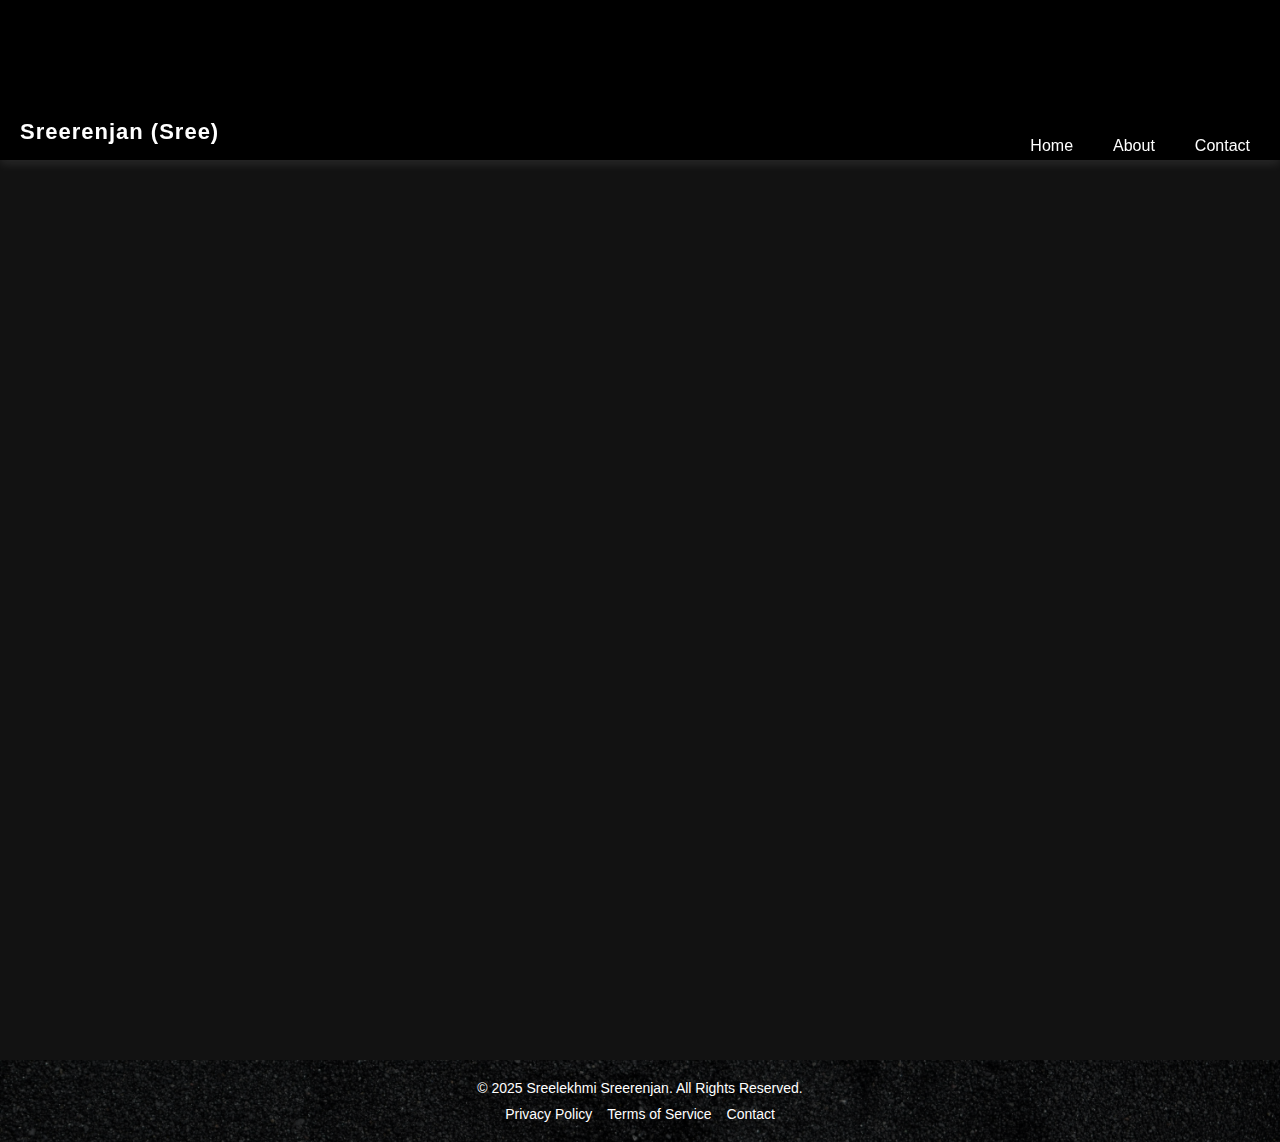
==== index.html @ ee7221d8 "My Portfolio" ====
<!DOCTYPE html>
<html lang="en">
<head>
    <meta charset="UTF-8">
    <meta name="viewport" content="width=device-width, initial-scale=1.0">
    <title>Sreelekshmi Sreerenjan | Portfolio</title>
    <link href = "resources/styles.css" rel = "stylesheet" type="text/css">
    <script src="./script.js"></script>
</head>
<body>
    <header>
        <nav>
            <div class="navbar" id="navbar">
                <video autoplay loop muted playsinline class="navbar-video">
                    <source src="./resources/navbar-video5.mp4" type="video/mp4">
                    Your browser does not support the video tag.
                </video>
                <div class="logo">Sreerenjan (Sree)</div>
                <div class="menu">
                    <a href="#">Home</a>
                    <a href="./bio.html">About</a>
                    <a href="./contact.html">Contact</a>
                </div>
            </div>
        </nav>
    </header>
    <main>
        <div class="main">
            <div class="intro-container">
                <video autoplay loop muted playsinline class="background-video">
                    <source src="./resources/navbar-video7.mp4" type="video/mp4">
                    Your browser does not support the video tag.
                </video>
                <div class="intro-content" id="intro-container">
                    <img src="./resources/myPhoto.png" alt="Sreelekhmi Sreerenjan" class="profile-pic">
                    <div class="intro">
                        <h1>Hello, I am Sreelekhmi Sreerenjan!</h1>
                        <p>I am a passionate Web Developer. I love coding and taking up new challenges.</p>
                    </div>
                </div>
            </div>
        </div>
    
    </main>
    <footer class="footer" id="footer">
        <div class="footer-overlay"></div>
        <div class="footer-content">
            <p>&copy; 2025 Sreelekhmi Sreerenjan. All Rights Reserved.</p>
            <div class="footer-links">
                <a href="#">Privacy Policy</a>
                <a href="#">Terms of Service</a>
                <a href="#">Contact</a>
            </div>
        </div>

    </footer>
</body>
</html>
---- resources/styles.css ----
* {
    margin: 0;
    padding: 0;
    box-sizing: border-box;
    font-family: 'Arial', sans-serif;
}
body {
    left: 0px;
    top: 0px;
    background-color: #000000; 
    color: white;
    margin: 0;
    padding: 0;
}

/* Dark Themed Navigation Bar */
.navbar {
    left: 0px;
    top: 0px;
    display: flex;
    justify-content: space-between;
    align-items: flex-end;
    padding: 15px 20px;
    height: 10em;
    position: fixed;
    z-index: 1000;
    width: 100%;
    background-size: cover;
    background-position: center;
    transition: background-image 1s ease-in-out;
    background: rgba(0, 0, 0, 0.7); /* Dark background */
    backdrop-filter: blur(8px); /* Soft blur effect */
    box-shadow: 0px 4px 10px rgba(255, 255, 255, 0.1); /* Smooth glow */
    
   /* border-bottom: 2px solid rgba(255, 255, 255, 0.2);*/
}

.navbar-video {
    position: absolute;
    top: 0;
    left: 0;
    width: 100%;
    height: 100%;
    object-fit: cover;
    z-index: -1;
}

.logo {
    font-size: 22px;
    font-weight: bold;
    color: white;
    z-index: 2;
    /*text-transform: uppercase;*/
    letter-spacing: 1px;
}

.menu {
    display: flex;
    gap: 20px;
    position: absolute;
    bottom: 0;
    right: 20px;
    z-index: 2;
}

.menu a {
    text-decoration: none;
    color: white;
    padding: 5px 10px;
    transition: 0.3s ease;
}

.menu a:hover {
    background-color: rgba(255, 255, 255, 0.2);
    border-radius: 5px;
}

/* Dark overlay for text visibility */
.navbar::before {
    content: "";
    position: absolute;
    top: 0;
    left: 0;
    width: 100%;
    height: 100%;
    background: rgba(0, 0, 0, 0.6);
    z-index: 1;
}

/* Main Section */
.main {
    margin-top: 10em;
    display: flex;
    align-items: center;
    justify-content: center;
    /*padding: 60px 20px;*/
    background-color: #121212;
    flex-wrap: wrap;
    text-align: left;
    color: #ddd;
}

.profile-pic {
    width: 250px;
    height: 300px;
    border-radius: 50%;
    object-fit: cover;
    border: 3px solid #444;
    margin-right: 30px;
    box-shadow: 0 0 10px rgba(255, 255, 255, 0.2);
    transition: transform 0.3s ease-in-out;
}

.intro {
    max-width: 500px;
    /*animation: bounce 3s infinite ease-in-out 0.5s;*/
}

.intro h1 {
    font-size: 30px;
    color: #ffffff;
}

.intro p {
    font-size: 18px;
    color: #aaa;
    line-height: 1.6;
    margin-top: 10px;
}
.profile-pic:hover {
    transform: rotateY(10deg) rotateX(10deg) scale(1.05);
    box-shadow: 5px 5px 15px rgba(255, 255, 255, 0.2);
}

/* Responsive Design */
@media (max-width: 768px) {
    .main {
        flex-direction: column;
        text-align: center;
    }
    .profile-pic {
        margin: 0 0 20px 0;
    }
}
 /* Footer Styling */
 .footer {
    position: relative;
    background-size: cover;
    background-position: center;
    color: white;
    text-align: center;
    padding: 20px 10px;
    transition: background-image 1s ease-in-out;
    /*border-top: 2px solid rgba(255, 255, 255, 0.2);*/
}

.footer-overlay {
    position: absolute;
    top: 0;
    left: 0;
    width: 100%;
    height: 100%;
    background: rgba(0, 0, 0, 0.6);
}

.footer-content {
    position: relative;
    z-index: 2;
}

.footer p {
    font-size: 14px;
    margin-bottom: 10px;
}

.footer-links {
    display: flex;
    justify-content: center;
    gap: 15px;
}

.footer-links a {
    color: white;
    text-decoration: none;
    font-size: 14px;
    transition: 0.3s ease;
}

.footer-links a:hover {
    text-decoration: underline;
}
/* Contact Page */

/* Main Contact Section */
.contact-main-container {

    margin-top: 10em;
    height: 100vh; /* Full screen height */
    display: flex;
    justify-content: center;
    align-items: center;
    background: url('./backgrnd-3.jpg') no-repeat center center/cover; /* Meaningful image as background */
    color: black; /* Black text color */
    padding: 20px;
    text-align: center;
    z-index: 2;
    position: relative;
}

.contact-content {
    max-width: 1200px; /* Increased width to allow more space */
    padding: 30px;
    background-color: #ffffff; /* White background for content */
    border-radius: 10px;
    width: 100%;
    box-shadow: 0 4px 10px rgba(0, 0, 0, 0.1); /* Subtle shadow effect */
    word-wrap: break-word; /* Ensure text doesn't overflow */
}

.contact-content h1 {
    font-size: 36px;
    margin-bottom: 20px;
    font-weight: bold;
}

.contact-content p {
    font-size: 18px;
    margin-bottom: 30px;
}

/* Contact Boxes Layout */
.contact-boxes {
    display: flex;
    justify-content: space-around;
    flex-wrap: wrap;
    gap: 20px;
    transition: transform 0.3s ease-in-out, box-shadow 0.3s ease-in-out;
}

/* Contact Box Styling */
.contact-box {
    background-color: #f7f7f7; /* Default light grey */
    padding: 20px;
    border-radius: 10px;
    width: 250px;
    text-align: center;
    box-shadow: 0 4px 10px rgba(0, 0, 0, 0.1);
    transition: background-color 0.3s ease-in-out, color 0.3s ease-in-out;
}

/* Hover Effect */
.contact-box:hover {
    background-color: black; /* Change background to black */
    color: white; /* Change text color to white */
}

/* Ensure links inside contact box also turn white */
.contact-box a {
    color: black;
    text-decoration: none;
    transition: color 0.3s ease-in-out;
}

.contact-box:hover a {
    color: white; /* Make links white on hover */
}
.contact-box:hover h3{
    color: white; 
}
/* Contact Icons */
.contact-icon {
    width: 40px;
    height: 40px;
    margin-bottom: 15px;
    transition: filter 0.3s ease-in-out;
}

/* Optional: Make icons invert color on hover */
.contact-box:hover .contact-icon {
    filter: invert(1);
}

.contact-box h3 {
    font-size: 22px;
    margin-bottom: 15px;
    font-weight: bold;
}

/* Contact Icon Styling */
.contact-icon {
    width: 40px;  /* Adjust the size of the thumbnail */
    height: 40px;
    margin-bottom: 15px;
}

/* Contact Box Text */
.contact-box p {
    font-size: 18px;
}

/* Responsive Design */
@media (max-width: 768px) {
    .contact-main-container {
        background-position: center top;
        padding: 40px 20px;
    }
    .contact-content {
        width: 90%;
        padding: 20px;
    }
    .contact-box {
        width: 90%; /* Make boxes take full width on smaller screens */
        margin-bottom: 15px;
    }
    .contact-boxes {
        flex-direction: column;
        align-items: center;
    }
}
/* About Page Styles */
/* About Section */
/* Main Content Sections */
.about{
    margin-top:12em;
}
section {
    padding: 40px;
    margin: 20px;
    border-radius: 10px;
    background: #fff;  /* White background */
    box-shadow: 5px 5px 15px rgba(0, 0, 0, 0.3), -5px -5px 15px rgba(255, 255, 255, 0.2); /* 3D effect */
    color: #000; /* Black text */
    transition: transform 0.3s ease, box-shadow 0.3s ease;
    margin-bottom: 40px;
}

section:hover {
    transform: translateY(-5px);
    box-shadow: 0px 12px 25px rgba(255, 255, 255, 0.2);
}

/* Headings for all sections */
section h2 {
    color: #000; /* Black color for section headings */
    font-size: 32px;
    text-align: center;
    text-shadow: 2px 2px 10px rgba(255, 255, 255, 0.2);
    margin-bottom: 20px;
}

/* Specific styling for each section */
.about, .experience, .education, .achievements, .skills, .interests {
    background-color: white;  /* White background */
    padding: 20px;
    border-radius: 10px;
    box-shadow: 5px 5px 15px rgba(0, 0, 0, 0.3), -5px -5px 15px rgba(255, 255, 255, 0.2); /* 3D effect */
    transition: transform 0.3s ease, box-shadow 0.3s ease;
}

.about p, .experience p, .education p, .achievements p, .skills p, .interests p {
    font-size: 16px;
    line-height: 1.6;
    color: #000; /* Black text for all sections */
    text-align: justify;
}
.card{
    justify-content: left;
}

.achievements .card {
    background-color: white; /* Default background */
    padding: 20px;
    border-radius: 10px;
    box-shadow: 5px 5px 15px rgba(0, 0, 0, 0.3);
    transition: transform 0.3s ease-in-out, box-shadow 0.3s ease-in-out;
}

.achievements .card:hover {
    background-color: #ffcc00; /* Change to any color you like */
    color: black; /* Adjust text color for contrast */
    transform: scale(1.05); /* Slight pop-out effect */
    box-shadow: 0px 10px 20px rgba(0, 0, 0, 0.4);
}
/* Hover Effect for All Sections */
section:hover {
    transform: scale(1.03);
    box-shadow: 10px 10px 30px rgba(0, 0, 0, 0.4), -10px -10px 30px rgba(255, 255, 255, 0.4); /* 3D hover effect */
}

/* Footer Text Color */
footer p {
    color: #fff;
}

/* Gallery Style for Interests Section */
.interests .gallery {
    display: flex;
    overflow-x: scroll;
    gap: 15px;
    margin-top: 20px;
}

.interests .gallery img {
    width: 100px;
    height: 100px;
    object-fit: cover;
    border-radius: 10px;
    box-shadow: 3px 3px 10px rgba(0, 0, 0, 0.2);
    transition: transform 0.3s ease;
}

.interests .gallery img:hover {
    transform: scale(1.1);
    box-shadow: 5px 5px 15px rgba(0, 0, 0, 0.3);
}
.gallery-container {
    position: relative;
    width: 300px; /* Adjust size as needed */
    height: 300px;
    margin: 50px auto;
  }
  
  /* The rotating circle */
  .circle {
    position: absolute;
    width: 100%;
    height: 100%;
    transform-origin: center center;
    animation: rotateCircle 20s linear infinite; /* Slow rotation */
  }
  
  /* Position images evenly on the circle using transforms */
  .circle img {
    position: absolute;
    width: 80px;
    height: 80px;
    object-fit: cover;
    border-radius: 50%;
    box-shadow: 0 4px 10px rgba(0, 0, 0, 0.3);
    transition: transform 0.3s ease-in-out;
    cursor: pointer;
  }
  
  /* For 5 images, they are evenly spaced every 72° (360/5) */
  .circle img:nth-child(1) {
    transform: rotate(0deg) translate(120px) rotate(0deg);
  }
  .circle img:nth-child(2) {
    transform: rotate(72deg) translate(120px) rotate(-72deg);
  }
  .circle img:nth-child(3) {
    transform: rotate(144deg) translate(120px) rotate(-144deg);
  }
  .circle img:nth-child(4) {
    transform: rotate(216deg) translate(120px) rotate(-216deg);
  }
  .circle img:nth-child(5) {
    transform: rotate(288deg) translate(120px) rotate(-288deg);
  }
  
  /* Rotation animation for the circle */
  @keyframes rotateCircle {
    0% {
      transform: rotate(0deg);
    }
    100% {
      transform: rotate(360deg);
    }
  }
  
  /* When an image is active (clicked), enlarge it */
  .circle img.active {
    transform: scale(1.5) !important;
    z-index: 10;
  }
  
  /* Pause rotation when needed */
  .circle.paused {
    animation-play-state: paused;
  }
/* Headings for all subsections */
h3{
    color: #000;
    /*text-align: left;*/
    font-size: 28px;
    margin-bottom: 10px;
}
h4{
    color: #000;
    /*text-align: left;*/
    font-size: 20px;
    margin-bottom: 10px;
}

section p {
    margin-bottom: 15px;
}

/* Specific Styling for Experience Section */
.experience .job, .education .degree, .achievements .achievement, .skills .skill {
    background-color: #f9f9f9;
    padding: 15px;
    border-radius: 8px;
    margin-bottom: 15px;
    box-shadow: 3px 3px 10px rgba(0, 0, 0, 0.1);
    transition: transform 0.3s ease, box-shadow 0.3s ease;
}

.experience .job:hover, .education .degree:hover, .achievements .achievement:hover, .skills .skill:hover {
    transform: scale(1.05);
    box-shadow: 5px 5px 15px rgba(0, 0, 0, 0.3);
}
/* Gallery Section */
.gallery {
    text-align: center;
    padding: 50px 20px;
}

/* Simple Grid Layout */
.gallery-images {
    display: grid;
    grid-template-columns: repeat(auto-fit, minmax(200px, 1fr));
    gap: 15px;
    padding: 20px;
    justify-items: center;
}

/* Image Styling */
.gallery-images img {
    width: 100%;
    max-width: 250px;
    height: 250px;
    object-fit: cover;
    border-radius: 10px;
    box-shadow: 0px 4px 10px rgba(0, 0, 0, 0.3);
    transition: transform 0.3s ease-in-out, box-shadow 0.3s ease-in-out;
}

/* Hover Effect */
.gallery-images img:hover {
    transform: scale(1.1);
    box-shadow: 0px 10px 20px rgba(0, 0, 0, 0.5);
}

/* Responsive Layout */
@media (max-width: 768px) {
    .gallery-images {
        grid-template-columns: repeat(auto-fit, minmax(150px, 1fr));
    }

    .gallery-images img {
        max-width: 100%;
        height: auto;
    }
}
.interest-img{
    max-width: 250px;
    max-height: 250px;
    width: 250px;
    height: 250px;
    border-radius: 5px;
}
.inImage{
    display: flex;
    justify-content: space-around;
    flex-wrap: wrap; /* Ensures wrapping on smaller screens */
   /* justify-content: center;*/
    gap: 20px;
}
@keyframes bounce {
    0%, 100% {
        transform: translateY(0);
    }
    50% {
        transform: translateY(-20px);
    }
}


/* Video Background */
.intro-container {
    position: relative;
    width: 100%;
    height: 100vh;
    display: flex;
    justify-content: center;
    align-items: center;
    overflow: hidden;
}

/* Full-screen video */
.background-video {
    position: absolute;
    top: 0;
    left: 0;
    width: 100%;
    height: 100%;
    object-fit: cover;
   /* z-index: 10;*/
}
.video-container {
    position: fixed;
    top: 0;
    left: 0;
    width: 100%;
    height: 100%;
    overflow: hidden;
    z-index: -1;
}


/* Content on top of video */
.intro-content {
    position: relative;
    z-index: 11;
    text-align: center;
    color: white;
    background: rgba(0, 0, 0, 0.5); /* Dark overlay for readability */
    padding: 30px;
    border-radius: 10px;
    text-shadow: 2px 2px 5px rgba(0, 0, 0, 0.7);
    opacity: 0; /* Initially hidden */
    animation: introFadeIn 1.5s ease-out forwards; 
    /*animation: bounce 3s infinite ease-in-out;*/
    transition: transform .001s ease-out;
}
@media (max-width: 768px) {
    .background-video {
        height: auto;
        width: 100%;
}
    .about {
        width: 90%;
        padding: 20px;
    }
}
@keyframes introFadeIn {
    0% {
        opacity: 0;
        transform: translateY(50px); /* Start from below */
    }
    100% {
        opacity: 1;
        transform: translateY(0); /* Move to normal position */
    }
}
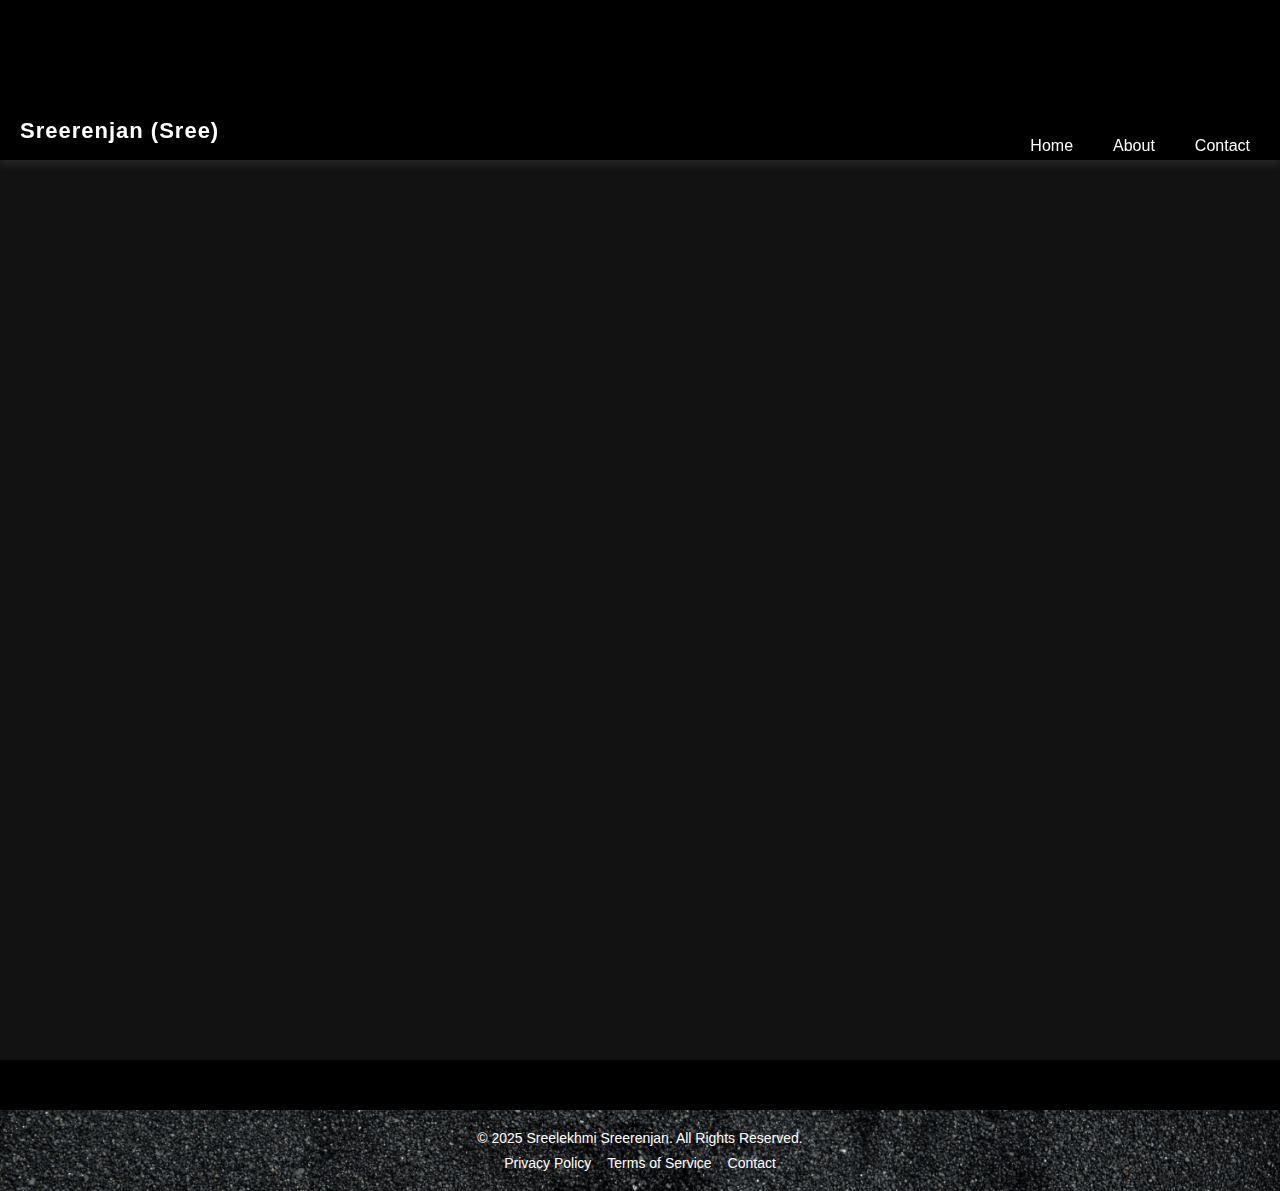
==== commit 00cf91c4: "Navigation Bar Correction" ====
--- a/index.html
+++ b/index.html
@@ -5,7 +5,7 @@
     <meta name="viewport" content="width=device-width, initial-scale=1.0">
     <title>Sreelekshmi Sreerenjan | Portfolio</title>
     <link href = "resources/styles.css" rel = "stylesheet" type="text/css">
-    <script src="./script.js"></script>
+    
 </head>
 <body>
     <header>
@@ -16,10 +16,12 @@
                     Your browser does not support the video tag.
                 </video>
                 <div class="logo">Sreerenjan (Sree)</div>
-                <div class="menu">
+                <div class="hamburger" id="hamburger">&#9776;</div>  <!-- Three-line icon -->
+                <div class="menu" id="menu">
                     <a href="#">Home</a>
                     <a href="./bio.html">About</a>
                     <a href="./contact.html">Contact</a>
+                </div>
                 </div>
             </div>
         </nav>
@@ -54,5 +56,6 @@
         </div>
 
     </footer>
+    <script src="./script.js"></script>
 </body>
 </html>--- a/resources/styles.css
+++ b/resources/styles.css
@@ -20,7 +20,7 @@
     display: flex;
     justify-content: space-between;
     align-items: flex-end;
-    padding: 15px 20px;
+    padding: 1em 1.25em;
     height: 10em;
     position: fixed;
     z-index: 1000;
@@ -46,7 +46,7 @@
 }
 
 .logo {
-    font-size: 22px;
+    font-size: 1.375em;
     font-weight: bold;
     color: white;
     z-index: 2;
@@ -56,23 +56,23 @@
 
 .menu {
     display: flex;
-    gap: 20px;
+    gap: 1.25em;
     position: absolute;
     bottom: 0;
-    right: 20px;
+    right: 1.25em;
     z-index: 2;
 }
 
 .menu a {
     text-decoration: none;
     color: white;
-    padding: 5px 10px;
+    padding: .3125em .625em;
     transition: 0.3s ease;
 }
 
 .menu a:hover {
     background-color: rgba(255, 255, 255, 0.2);
-    border-radius: 5px;
+    border-radius: .3125em;
 }
 
 /* Dark overlay for text visibility */
@@ -101,13 +101,13 @@
 }
 
 .profile-pic {
-    width: 250px;
-    height: 300px;
+    width: 15.625em;
+    height: 18.75em;
     border-radius: 50%;
     object-fit: cover;
     border: 3px solid #444;
-    margin-right: 30px;
-    box-shadow: 0 0 10px rgba(255, 255, 255, 0.2);
+    margin-right: 1.875em;
+    box-shadow: 0 0 .625em rgba(255, 255, 255, 0.2);
     transition: transform 0.3s ease-in-out;
 }
 
@@ -117,20 +117,22 @@
 }
 
 .intro h1 {
-    font-size: 30px;
+    font-size: 1.875em;
     color: #ffffff;
 }
 
 .intro p {
-    font-size: 18px;
+    font-size: 1.125em;
     color: #aaa;
     line-height: 1.6;
     margin-top: 10px;
 }
 .profile-pic:hover {
     transform: rotateY(10deg) rotateX(10deg) scale(1.05);
-    box-shadow: 5px 5px 15px rgba(255, 255, 255, 0.2);
-}
+    box-shadow: 0.3125em 0.3125em 1em rgba(255, 255, 255, 0.2);
+}
+.hamburger {
+    display: none;}
 
 /* Responsive Design */
 @media (max-width: 768px) {
@@ -139,7 +141,50 @@
         text-align: center;
     }
     .profile-pic {
-        margin: 0 0 20px 0;
+        margin: 0 0 1.25em 0;
+    }
+    .menu {
+        display: none; /* Menu is hidden initially */
+        flex-direction: column;
+        position: absolute;
+        top: 0;
+        right: 0;
+        background: rgba(0, 0, 0, 0.8);
+        width: 50%;
+        text-align: right;
+        padding: .25em 0;
+        z-index: 1000;
+        transition: transform 0.3s ease-in-out;
+        transform: translateY(-100%);
+        background-color: #000;
+    }
+
+    .menu a {
+        display: block;
+        padding: .25em;
+        color: white;
+        text-decoration: none;
+    }
+    .menu a:hover {
+        background: rgba(255, 255, 255, 0.2);
+    }
+
+    .hamburger {
+        display: block; /* Show the icon on small screens */
+        font-size: 28px;
+        cursor: pointer;
+        position: absolute;
+        right: 20px;
+        bottom: 0px;
+        color: white;
+        z-index: 1000;
+    }
+
+    /* This ensures menu is displayed when 'show' class is added */
+    .menu.show {
+        display: flex !important;  
+        /*flex-direction: column;*/
+        transform: translateY(0); 
     }
 }
  /* Footer Styling */
@@ -149,13 +194,14 @@
     background-position: center;
     color: white;
     text-align: center;
-    padding: 20px 10px;
+    padding: 1.25em .625em;
     transition: background-image 1s ease-in-out;
+    margin-top: 3.125em;
     /*border-top: 2px solid rgba(255, 255, 255, 0.2);*/
 }
 
 .footer-overlay {
-    position: absolute;
+    position: relative;
     top: 0;
     left: 0;
     width: 100%;
@@ -169,20 +215,20 @@
 }
 
 .footer p {
-    font-size: 14px;
-    margin-bottom: 10px;
+    font-size: 0.875em;
+    margin-bottom: 0.625em;
 }
 
 .footer-links {
     display: flex;
     justify-content: center;
-    gap: 15px;
+    gap: 1em;
 }
 
 .footer-links a {
     color: white;
     text-decoration: none;
-    font-size: 14px;
+    font-size: 0.875em;
     transition: 0.3s ease;
 }
 
@@ -195,37 +241,40 @@
 .contact-main-container {
 
     margin-top: 10em;
-    height: 100vh; /* Full screen height */
+    height: auto; /* Full screen height */
+    flex-direction: column;
     display: flex;
     justify-content: center;
     align-items: center;
     background: url('./backgrnd-3.jpg') no-repeat center center/cover; /* Meaningful image as background */
     color: black; /* Black text color */
-    padding: 20px;
+    padding: 2em 1em;
     text-align: center;
     z-index: 2;
     position: relative;
+    min-height: 100vh;
+    margin-bottom: 3.125em;
 }
 
 .contact-content {
-    max-width: 1200px; /* Increased width to allow more space */
-    padding: 30px;
+    max-width: 75em; /* Increased width to allow more space */
+    padding: 1.75em;
     background-color: #ffffff; /* White background for content */
-    border-radius: 10px;
-    width: 100%;
-    box-shadow: 0 4px 10px rgba(0, 0, 0, 0.1); /* Subtle shadow effect */
+    border-radius: 0.625em;
+    width: 100%;
+    box-shadow: 0 0.25em 0.625em rgba(0, 0, 0, 0.1); /* Subtle shadow effect */
     word-wrap: break-word; /* Ensure text doesn't overflow */
 }
 
 .contact-content h1 {
-    font-size: 36px;
-    margin-bottom: 20px;
+    font-size: 2.25em;
+    margin-bottom: 1.25em;
     font-weight: bold;
 }
 
 .contact-content p {
-    font-size: 18px;
-    margin-bottom: 30px;
+    font-size: 1.125em;
+    margin-bottom: 1.75em;
 }
 
 /* Contact Boxes Layout */
@@ -233,18 +282,18 @@
     display: flex;
     justify-content: space-around;
     flex-wrap: wrap;
-    gap: 20px;
+    gap: 1.25em;
     transition: transform 0.3s ease-in-out, box-shadow 0.3s ease-in-out;
 }
 
 /* Contact Box Styling */
 .contact-box {
     background-color: #f7f7f7; /* Default light grey */
-    padding: 20px;
-    border-radius: 10px;
-    width: 250px;
+    padding: 1.25em;
+    border-radius: .625em;
+    width: 15.625em;
     text-align: center;
-    box-shadow: 0 4px 10px rgba(0, 0, 0, 0.1);
+    box-shadow: 0 .25em 0.625em rgba(0, 0, 0, 0.1);
     transition: background-color 0.3s ease-in-out, color 0.3s ease-in-out;
 }
 
@@ -269,9 +318,9 @@
 }
 /* Contact Icons */
 .contact-icon {
-    width: 40px;
-    height: 40px;
-    margin-bottom: 15px;
+    width: 2.5em;
+    height: 2.5em;
+    margin-bottom: 1em;
     transition: filter 0.3s ease-in-out;
 }
 
@@ -281,40 +330,44 @@
 }
 
 .contact-box h3 {
-    font-size: 22px;
-    margin-bottom: 15px;
+    font-size: 1.375em;
+    margin-bottom: 1em;
     font-weight: bold;
 }
 
 /* Contact Icon Styling */
 .contact-icon {
-    width: 40px;  /* Adjust the size of the thumbnail */
-    height: 40px;
-    margin-bottom: 15px;
+    width: 2.5em;  /* Adjust the size of the thumbnail */
+    height: 2.5em;
+    margin-bottom: 1em;
 }
 
 /* Contact Box Text */
 .contact-box p {
-    font-size: 18px;
+    font-size: 1.125em;
 }
 
 /* Responsive Design */
 @media (max-width: 768px) {
     .contact-main-container {
         background-position: center top;
-        padding: 40px 20px;
+        padding: 2.5em 1.25em;
     }
     .contact-content {
         width: 90%;
-        padding: 20px;
+        padding: 1.25em;
     }
     .contact-box {
         width: 90%; /* Make boxes take full width on smaller screens */
-        margin-bottom: 15px;
+        margin-bottom: 1em;
     }
     .contact-boxes {
         flex-direction: column;
         align-items: center;
+    }
+    .footer {
+        position: relative;
+        padding: 1em;
     }
 }
 /* About Page Styles */
@@ -324,19 +377,19 @@
     margin-top:12em;
 }
 section {
-    padding: 40px;
-    margin: 20px;
-    border-radius: 10px;
+    padding: 2.5em;
+    margin: 1.25em;
+    border-radius: 0.625em;
     background: #fff;  /* White background */
     box-shadow: 5px 5px 15px rgba(0, 0, 0, 0.3), -5px -5px 15px rgba(255, 255, 255, 0.2); /* 3D effect */
     color: #000; /* Black text */
     transition: transform 0.3s ease, box-shadow 0.3s ease;
-    margin-bottom: 40px;
+    margin-bottom: 2.5em;
 }
 
 section:hover {
     transform: translateY(-5px);
-    box-shadow: 0px 12px 25px rgba(255, 255, 255, 0.2);
+    box-shadow: 0px 0.75em 1.5625em rgba(255, 255, 255, 0.2);
 }
 
 /* Headings for all sections */
@@ -344,21 +397,21 @@
     color: #000; /* Black color for section headings */
     font-size: 32px;
     text-align: center;
-    text-shadow: 2px 2px 10px rgba(255, 255, 255, 0.2);
-    margin-bottom: 20px;
+    text-shadow: 2px 2px .625em rgba(255, 255, 255, 0.2);
+    margin-bottom: 1.25em;
 }
 
 /* Specific styling for each section */
 .about, .experience, .education, .achievements, .skills, .interests {
     background-color: white;  /* White background */
-    padding: 20px;
-    border-radius: 10px;
-    box-shadow: 5px 5px 15px rgba(0, 0, 0, 0.3), -5px -5px 15px rgba(255, 255, 255, 0.2); /* 3D effect */
+    padding: 1.25em;
+    border-radius: 0.625em;
+    box-shadow: 5px 5px 1em rgba(0, 0, 0, 0.3), -5px -5px 1em rgba(255, 255, 255, 0.2); /* 3D effect */
     transition: transform 0.3s ease, box-shadow 0.3s ease;
 }
 
 .about p, .experience p, .education p, .achievements p, .skills p, .interests p {
-    font-size: 16px;
+    font-size: 1em;
     line-height: 1.6;
     color: #000; /* Black text for all sections */
     text-align: justify;
@@ -369,9 +422,9 @@
 
 .achievements .card {
     background-color: white; /* Default background */
-    padding: 20px;
-    border-radius: 10px;
-    box-shadow: 5px 5px 15px rgba(0, 0, 0, 0.3);
+    padding: 1.25em;
+    border-radius: .625em;
+    box-shadow: 5px 5px 1em rgba(0, 0, 0, 0.3);
     transition: transform 0.3s ease-in-out, box-shadow 0.3s ease-in-out;
 }
 
@@ -379,12 +432,12 @@
     background-color: #ffcc00; /* Change to any color you like */
     color: black; /* Adjust text color for contrast */
     transform: scale(1.05); /* Slight pop-out effect */
-    box-shadow: 0px 10px 20px rgba(0, 0, 0, 0.4);
+    box-shadow: 0px 0.625em 1.25em rgba(0, 0, 0, 0.4);
 }
 /* Hover Effect for All Sections */
 section:hover {
     transform: scale(1.03);
-    box-shadow: 10px 10px 30px rgba(0, 0, 0, 0.4), -10px -10px 30px rgba(255, 255, 255, 0.4); /* 3D hover effect */
+    box-shadow: .625em .625em 1.875em rgba(0, 0, 0, 0.4), -10px -10px 30px rgba(255, 255, 255, 0.4); /* 3D hover effect */
 }
 
 /* Footer Text Color */
@@ -396,28 +449,28 @@
 .interests .gallery {
     display: flex;
     overflow-x: scroll;
-    gap: 15px;
-    margin-top: 20px;
+    gap: 1em;
+    margin-top: 1.25em;
 }
 
 .interests .gallery img {
-    width: 100px;
-    height: 100px;
+    width: 6.25em;
+    height: 6.25em;
     object-fit: cover;
-    border-radius: 10px;
-    box-shadow: 3px 3px 10px rgba(0, 0, 0, 0.2);
+    border-radius: .625em;
+    box-shadow: 3px 3px .625em rgba(0, 0, 0, 0.2);
     transition: transform 0.3s ease;
 }
 
 .interests .gallery img:hover {
     transform: scale(1.1);
-    box-shadow: 5px 5px 15px rgba(0, 0, 0, 0.3);
+    box-shadow: 5px 5px 1em rgba(0, 0, 0, 0.3);
 }
 .gallery-container {
     position: relative;
-    width: 300px; /* Adjust size as needed */
-    height: 300px;
-    margin: 50px auto;
+    width: 18.75em; /* Adjust size as needed */
+    height: 18.75em;
+    margin: 3.125em auto;
   }
   
   /* The rotating circle */
@@ -432,11 +485,11 @@
   /* Position images evenly on the circle using transforms */
   .circle img {
     position: absolute;
-    width: 80px;
-    height: 80px;
+    width: 5em;
+    height: 5em;
     object-fit: cover;
     border-radius: 50%;
-    box-shadow: 0 4px 10px rgba(0, 0, 0, 0.3);
+    box-shadow: 0 .25em .625em rgba(0, 0, 0, 0.3);
     transition: transform 0.3s ease-in-out;
     cursor: pointer;
   }
@@ -482,27 +535,27 @@
 h3{
     color: #000;
     /*text-align: left;*/
-    font-size: 28px;
-    margin-bottom: 10px;
+    font-size: 1.75em;
+    margin-bottom: .625em;
 }
 h4{
     color: #000;
     /*text-align: left;*/
-    font-size: 20px;
-    margin-bottom: 10px;
+    font-size: 1.25em;
+    margin-bottom: .625em;
 }
 
 section p {
-    margin-bottom: 15px;
+    margin-bottom: 1em;
 }
 
 /* Specific Styling for Experience Section */
 .experience .job, .education .degree, .achievements .achievement, .skills .skill {
     background-color: #f9f9f9;
-    padding: 15px;
-    border-radius: 8px;
-    margin-bottom: 15px;
-    box-shadow: 3px 3px 10px rgba(0, 0, 0, 0.1);
+    padding: 1em;
+    border-radius: .5em;
+    margin-bottom: 1em;
+    box-shadow: 3px 3px .625em rgba(0, 0, 0, 0.1);
     transition: transform 0.3s ease, box-shadow 0.3s ease;
 }
 
@@ -513,39 +566,39 @@
 /* Gallery Section */
 .gallery {
     text-align: center;
-    padding: 50px 20px;
+    padding: 3.125em 1.25em;
 }
 
 /* Simple Grid Layout */
 .gallery-images {
     display: grid;
-    grid-template-columns: repeat(auto-fit, minmax(200px, 1fr));
-    gap: 15px;
-    padding: 20px;
+    grid-template-columns: repeat(auto-fit, minmax(6.25em, 1fr));
+    gap: 1em;
+    padding: 1.25em;
     justify-items: center;
 }
 
 /* Image Styling */
 .gallery-images img {
     width: 100%;
-    max-width: 250px;
-    height: 250px;
+    max-width: 15.625em;
+    height: 15.625em;
     object-fit: cover;
-    border-radius: 10px;
-    box-shadow: 0px 4px 10px rgba(0, 0, 0, 0.3);
+    border-radius: .625em;
+    box-shadow: 0px .25em .625em rgba(0, 0, 0, 0.3);
     transition: transform 0.3s ease-in-out, box-shadow 0.3s ease-in-out;
 }
 
 /* Hover Effect */
 .gallery-images img:hover {
     transform: scale(1.1);
-    box-shadow: 0px 10px 20px rgba(0, 0, 0, 0.5);
+    box-shadow: 0px .625em 1.25em rgba(0, 0, 0, 0.5);
 }
 
 /* Responsive Layout */
 @media (max-width: 768px) {
     .gallery-images {
-        grid-template-columns: repeat(auto-fit, minmax(150px, 1fr));
+        grid-template-columns: repeat(auto-fit, minmax(9.375em, 1fr));
     }
 
     .gallery-images img {
@@ -554,10 +607,10 @@
     }
 }
 .interest-img{
-    max-width: 250px;
-    max-height: 250px;
-    width: 250px;
-    height: 250px;
+    max-width: 15.625em;
+    max-height: 15.625em;
+    width: 15.625em;
+    height: 15.625em;
     border-radius: 5px;
 }
 .inImage{
@@ -565,7 +618,7 @@
     justify-content: space-around;
     flex-wrap: wrap; /* Ensures wrapping on smaller screens */
    /* justify-content: center;*/
-    gap: 20px;
+    gap: 1.25em;
 }
 @keyframes bounce {
     0%, 100% {
@@ -616,8 +669,8 @@
     text-align: center;
     color: white;
     background: rgba(0, 0, 0, 0.5); /* Dark overlay for readability */
-    padding: 30px;
-    border-radius: 10px;
+    padding: 1.875em;
+    border-radius: .25em;
     text-shadow: 2px 2px 5px rgba(0, 0, 0, 0.7);
     opacity: 0; /* Initially hidden */
     animation: introFadeIn 1.5s ease-out forwards; 
@@ -631,7 +684,7 @@
 }
     .about {
         width: 90%;
-        padding: 20px;
+        padding: 1.25em;
     }
 }
 @keyframes introFadeIn {
